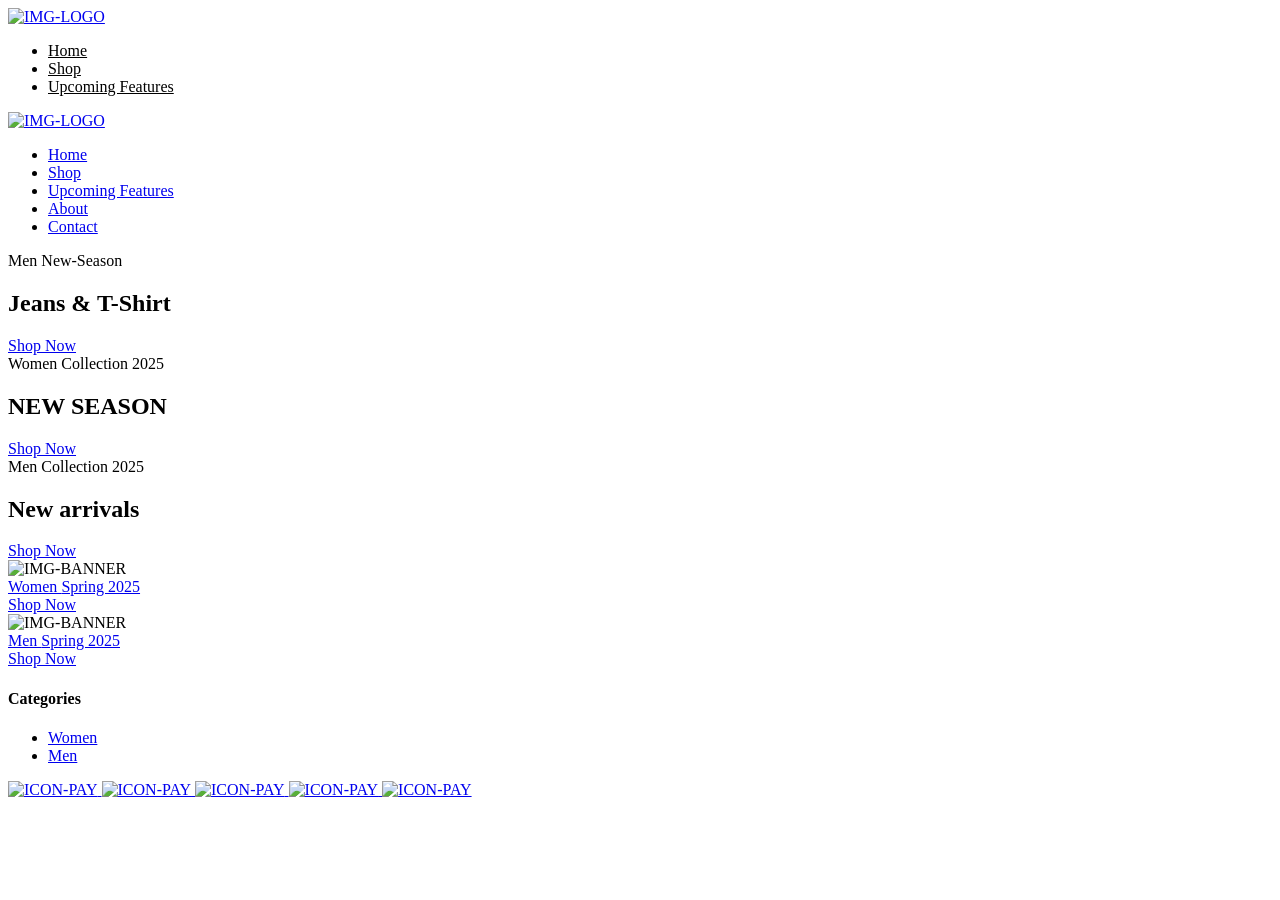
==== Files/templates/index.html @ 3124894f "Clean commit - removed venv and large files" ====
<!DOCTYPE html>
<html lang="en">
<head>
	<title>Home</title>
	<meta charset="UTF-8">
	<meta name="viewport" content="width=device-width, initial-scale=1">
<!--===============================================================================================-->	
<link rel="icon" type="image/png" href="static/images/icons/Try-Buy.png">
<!--===============================================================================================-->
	<link rel="stylesheet" type="text/css" href="static/vendor/bootstrap/css/bootstrap.min.css">
<!--===============================================================================================-->
	<link rel="stylesheet" type="text/css" href="static/fonts/font-awesome-4.7.0/css/font-awesome.min.css">
<!--===============================================================================================-->
	<link rel="stylesheet" type="text/css" href="static/fonts/iconic/css/material-design-iconic-font.min.css">
<!--===============================================================================================-->
	<link rel="stylesheet" type="text/css" href="static/fonts/linearicons-v1.0.0/icon-font.min.css">
<!--===============================================================================================-->
	<link rel="stylesheet" type="text/css" href="static/vendor/animate/animate.css">
<!--===============================================================================================-->	
	<link rel="stylesheet" type="text/css" href="static/vendor/css-hamburgers/hamburgers.min.css">
<!--===============================================================================================-->
	<link rel="stylesheet" type="text/css" href="static/vendor/animsition/css/animsition.min.css">
<!--===============================================================================================-->
	<link rel="stylesheet" type="text/css" href="static/vendor/select2/select2.min.css">
<!--===============================================================================================-->	
	<link rel="stylesheet" type="text/css" href="static/vendor/daterangepicker/daterangepicker.css">
<!--===============================================================================================-->
	<link rel="stylesheet" type="text/css" href="static/vendor/slick/slick.css">
<!--===============================================================================================-->
	<link rel="stylesheet" type="text/css" href="static/vendor/MagnificPopup/magnific-popup.css">
<!--===============================================================================================-->
	<link rel="stylesheet" type="text/css" href="static/vendor/perfect-scrollbar/perfect-scrollbar.css">
<!--===============================================================================================-->
	<link rel="stylesheet" type="text/css" href="static/css/util.css">
	<link rel="stylesheet" type="text/css" href="static/css/main.css">
<!--===============================================================================================-->
	<script type="module">
		// Import Firebase, Payment modules, and Auth Modal
		import * as FirebaseModule from '/static/js/firebase-integration.js';
		import { createPaymentModal, initPaymentModal, openPaymentModal } from '/static/js/payment-modal.js';
		import { createAuthModal } from '/static/js/auth-modal-professional.js';
		
		// Make globally available
		window.FirebaseModule = FirebaseModule;
		window.PaymentUtils = { openPaymentModal };
		
		// Initialize auth modal on page load
		document.addEventListener('DOMContentLoaded', () => {
			createAuthModal();
		});
	</script>
</head>
<body class="animsition">
	
	<!-- Header -->
	<header>
		<!-- Header desktop -->
		<div class="container-menu-desktop">
			<!-- Topbar -->
			

			<div class="wrap-menu-desktop">
				<nav class="limiter-menu-desktop container">
					
					<!-- Logo desktop -->		
					<a href="http://127.0.0.1:5000/index" class="logo">
						<img src="static/images/icons/Try-Buy.png" alt="IMG-LOGO">
					</a>

				<!-- Menu desktop -->
				<div class="menu-desktop">
					<ul class="main-menu">
						<li class="active-menu">
							<a href="http://127.0.0.1:5000/index" style="color: black;">Home</a>
						</li>

						<li>
							<a href="http://127.0.0.1:5000/product" style="color: black;">Shop</a>
						</li>

						<li>
							<a href="http://127.0.0.1:5000/features"style="color: black;">Upcoming Features</a>
						</li>

						
					</ul>
				</div>	
				
			<!-- Auth Container -->
			<div id="auth-container" style="
				position: absolute;
				top: 20px;
				right: 20px;
				z-index: 999;
			"></div>
			
			<!-- Payment Modal Container -->
			<div id="payment-modal-container"></div>
			
			<script type="module">
				// Import Firebase and Payment modules
				import * as FirebaseModule from '/static/js/firebase-integration.js';
				import { createPaymentModal, initPaymentModal } from '/static/js/payment-modal.js';
				
				// Make globally available
				window.FirebaseModule = FirebaseModule;
				
				// Initialize payment modal
				createPaymentModal();
				initPaymentModal(FirebaseModule);
				
				// Update auth UI (login button or avatar)
				function updateAuthUI() {
					const user = FirebaseModule.getCurrentUser();
					const container = document.getElementById('auth-container');
					
					if (!container) {
						console.warn('Auth container not found');
						return;
					}
					
					if (user) {
						// Show avatar
						const initials = (user.displayName || user.email || 'U').substring(0, 2).toUpperCase();
						container.innerHTML = `
							<div style="position: relative;">
								<button id="user-avatar" style="
									width: 45px;
									height: 45px;
									border-radius: 50%;
									background: linear-gradient(135deg, #6366f1, #ec4899);
									color: white;
									border: none;
									font-weight: bold;
									cursor: pointer;
									font-size: 16px;
									transition: transform 0.2s;
								" title="Click for menu">${initials}</button>
								
								<div id="user-dropdown" style="
									display: none;
									position: absolute;
									top: 55px;
									right: 0;
									background: white;
									border-radius: 12px;
									box-shadow: 0 8px 24px rgba(0,0,0,0.12);
									min-width: 220px;
									z-index: 10000;
									overflow: hidden;
								">
									<div style="padding: 16px; border-bottom: 1px solid #e2e8f0; background: #f8f9fa;">
										<p style="margin: 0; font-weight: 600; color: #1e293b; font-size: 0.95rem;">${user.displayName || 'User'}</p>
										<p style="margin: 4px 0 0 0; font-size: 0.8rem; color: #64748b;">${user.email}</p>
									</div>
									<button id="logout-btn" style="
										width: 100%;
										padding: 12px 16px;
										border: none;
										background: none;
										color: #ef4444;
										cursor: pointer;
										text-align: left;
										font-weight: 500;
										font-size: 0.9rem;
										transition: background 0.2s;
									">🚪 Logout</button>
								</div>
							</div>
						`;
						
						// Avatar click - Show account menu
						setTimeout(() => {
							const btn = document.getElementById('user-avatar');
							const dropdown = document.getElementById('user-dropdown');
							if (btn) {
								btn.addEventListener('click', (e) => {
									e.stopPropagation();
									dropdown.style.display = dropdown.style.display === 'none' ? 'block' : 'none';
								});
							}
							
							// Close dropdown when clicking outside
							document.addEventListener('click', (e) => {
								if (dropdown && btn && !btn.contains(e.target) && !dropdown.contains(e.target)) {
									dropdown.style.display = 'none';
								}
							});
							
							// Logout button
							if (document.getElementById('logout-btn')) {
								document.getElementById('logout-btn').addEventListener('click', async () => {
									await FirebaseModule.logout();
									window.location.reload();
								});
							}
						}, 0);
						
					} else {
						// Show login button
						container.innerHTML = `
							<button id="login-btn" style="
								padding: 10px 20px;
								background: linear-gradient(135deg, #6366f1, #ec4899);
								color: white;
								border: none;
								border-radius: 8px;
								cursor: pointer;
								font-weight: 600;
								font-size: 0.9rem;
								transition: all 0.2s;
							">🔐 Login</button>
						`;
						
						setTimeout(() => {
							const btn = document.getElementById('login-btn');
							if (btn) {
								btn.addEventListener('click', () => window.openAuthModal('login'));
							}
						}, 0);
					}
				}
				
				// Listen to auth state changes and update UI
				FirebaseModule.onAuthStateChange((user) => {
					console.log('Auth state changed:', user ? user.email : 'logged out');
					updateAuthUI();
				});
				
				// Initial UI update
				console.log('Initializing auth UI on home page');
				updateAuthUI();
			</script>					
				</nav>
			</div>	
		</div>

		<!-- Header Mobile -->
		<div class="wrap-header-mobile">
			<!-- Logo moblie -->		
			<div class="logo-mobile">
				<a href="http://127.0.0.1:5000/index"><img src="static/images/icons/Try-Buy.png" alt="IMG-LOGO"></a>
			</div>

			<!-- Button show menu -->
			<div class="btn-show-menu-mobile hamburger hamburger--squeeze">
				<span class="hamburger-box">
					<span class="hamburger-inner"></span>
				</span>
			</div>
		</div>


		<!-- Menu Mobile -->
		<div class="menu-mobile">
			
			<ul class="main-menu-m">
				<li>
					<a href="http://127.0.0.1:5000/index">Home</a>
				</li>

				<li>
					<a href="http://127.0.0.1:5000/product">Shop</a>
				</li>

				<li>
					<a href="http://127.0.0.1:5000/features">Upcoming Features</a>
				</li>

				<li>
					<a href="http://127.0.0.1:5000/about">About</a>
				</li>

				<li>
					<a href="http://127.0.0.1:5000/contact">Contact</a>
				</li>
			</ul>
		</div>

		</header>
	
	<!-- Slider -->
	<section class="section-slide">
		<div class="wrap-slick1">
			<div class="slick1">
				

				<div class="item-slick1 " style="background-image: url('https://cdn.andamen.com/media/catalog/product/cache/1/image/9df78eab33525d08d6e5fb8d27136e95/a/n/andamen-3.0-indus-773.jpg');">
					<div class="container h-full">
						<div class="flex-col-l-m h-full p-t-100 p-b-30 respon5">
							<div class="layer-slick1 animated visible-false" data-appear="rollIn" data-delay="0">
								<span class="ltext-101 cl2 respon2">
									Men New-Season
								</span>
							</div>
								
							<div class="layer-slick1 animated visible-false" data-appear="lightSpeedIn" data-delay="800">
								<h2 class="ltext-201 cl2 p-t-19 p-b-43 respon1">
									Jeans & T-Shirt
								</h2>
							</div>
								
							<div class="layer-slick1 animated visible-false" data-appear="slideInUp" data-delay="1600">
								<a href="http://127.0.0.1:5000/product" class="flex-c-m stext-101 cl0 size-101 bg1 bor1 hov-btn1 p-lr-15 trans-04">
									Shop Now
								</a>
							</div>
						</div>
					</div>
				</div>
				<div class="item-slick1" style="background-image: url(https://images.alphacoders.com/570/thumb-1920-570610.jpg);">
					<div class="container h-full">
						<div class="flex-col-l-m h-full p-t-100 p-b-30 respon5">
							<div class="layer-slick1 animated visible-false" data-appear="fadeInDown" data-delay="0">
                                <span class="ltext-101 cl2 respon2">
                                    Women Collection 2025
                                </span>
							</div>
								
							<div class="layer-slick1 animated visible-false" data-appear="fadeInUp" data-delay="800">
								<h2 class="ltext-201 cl2 p-t-19 p-b-43 respon1">
									NEW SEASON
								</h2>
							</div>
								
							<div class="layer-slick1 animated visible-false" data-appear="zoomIn" data-delay="1600">
								<a href="http://127.0.0.1:5000/product" class="flex-c-m stext-101 cl0 size-101 bg1 bor1 hov-btn1 p-lr-15 trans-04">
									Shop Now
								</a>
							</div>
						</div>
					</div>
				</div>
				<div class="item-slick1" style="background-image: url(  https://8degreethemes.com/demo/wp-store-pro/clothing/wp-content/uploads/2016/12/banner.jpg);">
					<div class="container h-full">
						<div class="flex-col-l-m h-full p-t-100 p-b-30 respon5">
							<div class="layer-slick1 animated visible-false" data-appear="rotateInDownLeft" data-delay="0">
                                <span class="ltext-101 cl2 respon2">
                                    Men Collection 2025
                                </span>
							</div>
								
							<div class="layer-slick1 animated visible-false" data-appear="rotateInUpRight" data-delay="800">
								<h2 class="ltext-201 cl2 p-t-19 p-b-43 respon1">
									New arrivals
								</h2>
							</div>
								
							<div class="layer-slick1 animated visible-false" data-appear="rotateIn" data-delay="1600">
								<a href="http://127.0.0.1:5000/product" class="flex-c-m stext-101 cl0 size-101 bg1 bor1 hov-btn1 p-lr-15 trans-04">
									Shop Now
								</a>
							</div>
						</div>
					</div>
				</div>
			</div>
		</div>
	</section>


	<!-- Banner -->
	<div class="sec-banner bg0 p-t-80 p-b-50">
		<div class="container">
			<div class="row">
				<div class="col-md-6 col-xl-4 p-b-30 m-lr-auto">
					<!-- Block1 -->
					<div class="block1 wrap-pic-w">
						<img src="static/images/home-women-1.jpg" alt="IMG-BANNER">

						<a href="http://127.0.0.1:5000/product" class="block1-txt ab-t-l s-full flex-col-l-sb p-lr-38 p-tb-34 trans-03 respon3">
							<div class="block1-txt-child1 flex-col-l">
								<span class="block1-name ltext-102 trans-04 p-b-8">
									Women
								</span>

                                <span class="block1-info stext-102 trans-04">
                                    Spring 2025
                                </span>
							</div>

							<div class="block1-txt-child2 p-b-4 trans-05">
								<div class="block1-link stext-101 cl0 trans-09">
									Shop Now
								</div>
							</div>
						</a>
					</div>
				</div>

				<div class="col-md-6 col-xl-4 p-b-30 m-lr-auto">
					<!-- Block1 -->
					<div class="block1 wrap-pic-w">
						<img src="static/images/home-men-1.jpeg" alt="IMG-BANNER">

						<a href="http://127.0.0.1:5000/product" class="block1-txt ab-t-l s-full flex-col-l-sb p-lr-38 p-tb-34 trans-03 respon3">
							<div class="block1-txt-child1 flex-col-l">
								<span class="block1-name ltext-102 trans-04 p-b-8">
									Men
								</span>

                                <span class="block1-info stext-102 trans-04">
                                    Spring 2025
                                </span>
							</div>

							<div class="block1-txt-child2 p-b-4 trans-05">
								<div class="block1-link stext-101 cl0 trans-09">
									Shop Now
								</div>
							</div>
						</a>
					</div>
				</div>
			</div>
		</div>
	</div>

<!-- Footer -->
<footer class="bg3 p-t-75 p-b-32">
	<div class="container">
		<div class="row">
			<div class="col-sm-6 col-lg-3 p-b-50">
				<h4 class="stext-301 cl0 p-b-30">
					Categories
					
				</h4>

				<ul>
					<li class="p-b-10">
						<a href="http://127.0.0.1:5000/product" class="stext-107 cl7 hov-cl1 trans-04">
							Women
						</a>
					</li>

					<li class="p-b-10">
						<a href="http://127.0.0.1:5000/product" class="stext-107 cl7 hov-cl1 trans-04">
							Men
						</a>
					</li>

				</ul>
			</div>

			

			

		<div class="p-t-40">
			<div class="flex-c-m flex-w p-b-18">
				<a href="#" class="m-all-1">
					<img src="static/images/icons/icon-pay-01.png" alt="ICON-PAY">
				</a>

				<a href="#" class="m-all-1">
					<img src="static/images/icons/icon-pay-02.png" alt="ICON-PAY">
				</a>

				<a href="#" class="m-all-1">
					<img src="static/images/icons/icon-pay-03.png" alt="ICON-PAY">
				</a>

				<a href="#" class="m-all-1">
					<img src="static/images/icons/icon-pay-04.png" alt="ICON-PAY">
				</a>

				<a href="#" class="m-all-1">
					<img src="static/images/icons/icon-pay-05.png" alt="ICON-PAY">
				</a>
			</div>

			
		</div>
	</div>
</footer>


	<!-- Back to top -->
	<div class="btn-back-to-top" id="myBtn">
		<span class="symbol-btn-back-to-top">
			<i class="zmdi zmdi-chevron-up"></i>
		</span>
	</div>
<!--===============================================================================================-->	
	<script src="static/vendor/jquery/jquery-3.2.1.min.js"></script>
<!--===============================================================================================-->
	<script src="static/vendor/animsition/js/animsition.min.js"></script>
<!--===============================================================================================-->
	<script src="static/vendor/bootstrap/js/popper.js"></script>
	<script src="static/vendor/bootstrap/js/bootstrap.min.js"></script>
<!--===============================================================================================-->
	<script src="static/vendor/select2/select2.min.js"></script>
	<script>
		$(".js-select2").each(function(){
			$(this).select2({
				minimumResultsForSearch: 20,
				dropdownParent: $(this).next('.dropDownSelect2')
			});
		})
	</script>
<!--===============================================================================================-->
	<script src="static/vendor/daterangepicker/moment.min.js"></script>
	<script src="static/vendor/daterangepicker/daterangepicker.js"></script>
<!--===============================================================================================-->
	<script src="static/vendor/slick/slick.min.js"></script>
	<script src="static/js/slick-custom.js"></script>
<!--===============================================================================================-->
	<script src="static/vendor/parallax100/parallax100.js"></script>
	<script>
        $('.parallax100').parallax100();
	</script>
<!--===============================================================================================-->
	<script src="static/vendor/MagnificPopup/jquery.magnific-popup.min.js"></script>
	<script>
		$('.gallery-lb').each(function() { // the containers for all your galleries
			$(this).magnificPopup({
		        delegate: 'a', // the selector for gallery item
		        type: 'image',
		        gallery: {
		        	enabled:true
		        },
		        mainClass: 'mfp-fade'
		    });
		});
	</script>
<!--===============================================================================================-->
	<script src="static/vendor/isotope/isotope.pkgd.min.js"></script>
<!--===============================================================================================-->
	<script src="static/vendor/sweetalert/sweetalert.min.js"></script>
	<script>
		$('.js-addwish-b2').on('click', function(e){
			e.preventDefault();
		});

		$('.js-addwish-b2').each(function(){
			var nameProduct = $(this).parent().parent().find('.js-name-b2').html();
			$(this).on('click', function(){
				swal(nameProduct, "is added to wishlist !", "success");

				$(this).addClass('js-addedwish-b2');
				$(this).off('click');
			});
		});

		$('.js-addwish-detail').each(function(){
			var nameProduct = $(this).parent().parent().parent().find('.js-name-detail').html();

			$(this).on('click', function(){
				swal(nameProduct, "is added to wishlist !", "success");

				$(this).addClass('js-addedwish-detail');
				$(this).off('click');
			});
		});

		/*---------------------------------------------*/

		$('.js-addcart-detail').each(function(){
			var nameProduct = $(this).parent().parent().parent().parent().find('.js-name-detail').html();
			$(this).on('click', function(){
				swal(nameProduct, "is added to cart !", "success");
			});
		});
	
	</script>
<!--===============================================================================================-->
	<script src="static/vendor/perfect-scrollbar/perfect-scrollbar.min.js"></script>
	<script>
		$('.js-pscroll').each(function(){
			$(this).css('position','relative');
			$(this).css('overflow','hidden');
			var ps = new PerfectScrollbar(this, {
				wheelSpeed: 1,
				scrollingThreshold: 1000,
				wheelPropagation: false,
			});

			$(window).on('resize', function(){
				ps.update();
			})
		});
	</script>
<!--===============================================================================================-->
	<script src="static/js/main.js"></script>

</body>
</html>
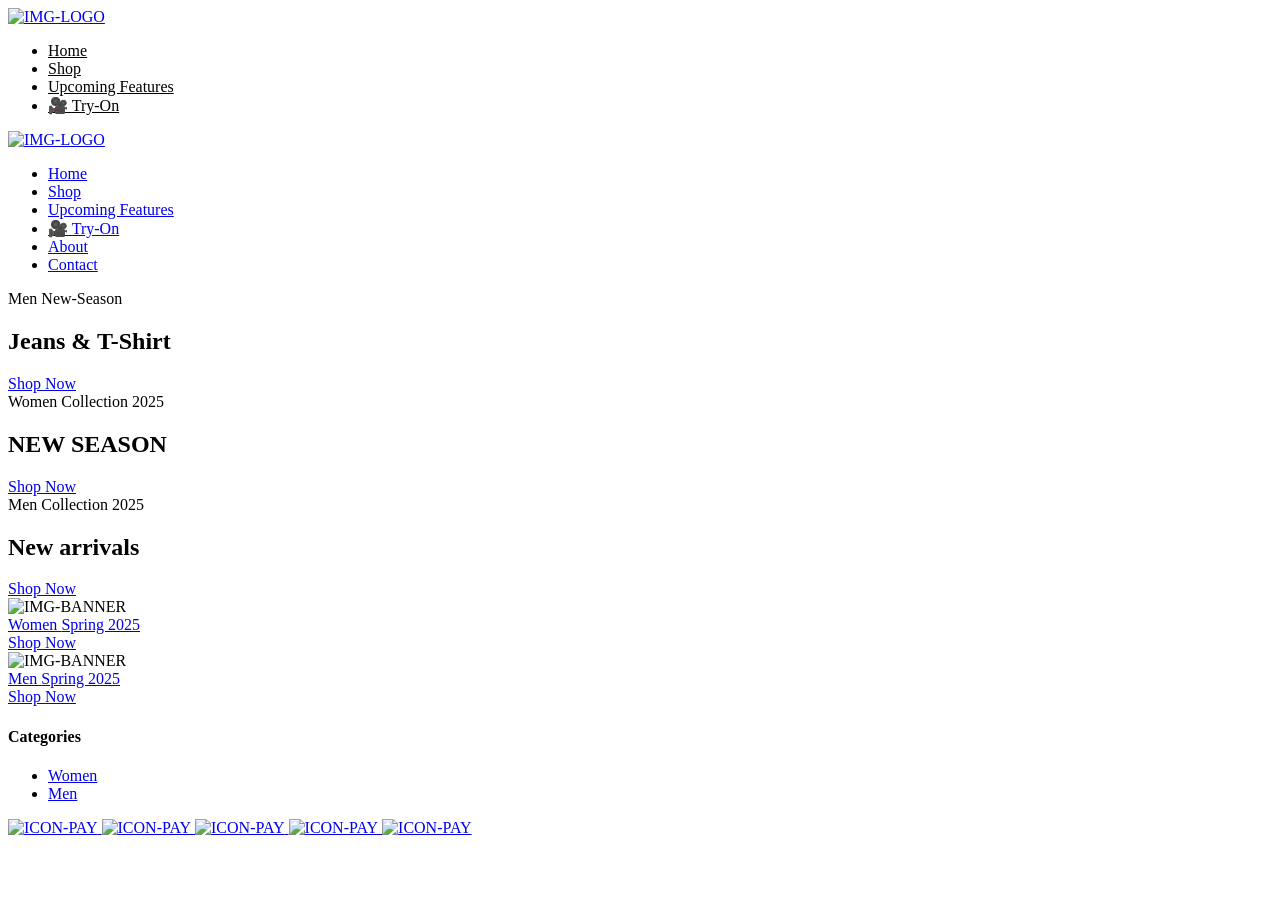
==== commit aae88a27: "Implement web-based virtual try-on with real-time camera integration" ====
--- a/Files/templates/index.html
+++ b/Files/templates/index.html
@@ -35,7 +35,11 @@
 	<link rel="stylesheet" type="text/css" href="static/css/main.css">
 <!--===============================================================================================-->
 	<script type="module">
-		// Import Firebase, Payment modules, and Auth Modal
+		// ============================================
+		// SINGLE CONSOLIDATED INITIALIZATION
+		// ============================================
+		
+		// Import all modules
 		import * as FirebaseModule from '/static/js/firebase-integration.js';
 		import { createPaymentModal, initPaymentModal, openPaymentModal } from '/static/js/payment-modal.js';
 		import { createAuthModal } from '/static/js/auth-modal-professional.js';
@@ -44,10 +48,147 @@
 		window.FirebaseModule = FirebaseModule;
 		window.PaymentUtils = { openPaymentModal };
 		
-		// Initialize auth modal on page load
-		document.addEventListener('DOMContentLoaded', () => {
-			createAuthModal();
+		// Create auth modal FIRST (this sets up window.openAuthModal)
+		console.log('[APP] Creating auth modal...');
+		createAuthModal();
+		console.log('[APP] Auth modal created, window.openAuthModal:', typeof window.openAuthModal);
+		
+		// Create payment modal
+		console.log('[APP] Creating payment modal...');
+		createPaymentModal();
+		initPaymentModal(FirebaseModule);
+		
+		// Set up auth UI
+		function setupAuthUI() {
+			const user = FirebaseModule.getCurrentUser();
+			const container = document.getElementById('auth-container');
+			
+			if (!container) {
+				console.warn('[APP] Auth container not found');
+				return;
+			}
+			
+			if (user) {
+				// Show avatar
+				const initials = (user.displayName || user.email || 'U').substring(0, 2).toUpperCase();
+				container.innerHTML = `
+					<div style="position: relative;">
+						<button id="user-avatar" style="
+							width: 45px;
+							height: 45px;
+							border-radius: 50%;
+							background: linear-gradient(135deg, #6366f1, #ec4899);
+							color: white;
+							border: none;
+							font-weight: bold;
+							cursor: pointer;
+							font-size: 16px;
+							transition: transform 0.2s;
+						" title="Click for menu">${initials}</button>
+						
+						<div id="user-dropdown" style="
+							display: none;
+							position: absolute;
+							top: 55px;
+							right: 0;
+							background: white;
+							border-radius: 12px;
+							box-shadow: 0 8px 24px rgba(0,0,0,0.12);
+							min-width: 220px;
+							z-index: 10000;
+							overflow: hidden;
+						">
+							<div style="padding: 16px; border-bottom: 1px solid #e2e8f0; background: #f8f9fa;">
+								<p style="margin: 0; font-weight: 600; color: #1e293b; font-size: 0.95rem;">${user.displayName || 'User'}</p>
+								<p style="margin: 4px 0 0 0; font-size: 0.8rem; color: #64748b;">${user.email}</p>
+							</div>
+							<button id="logout-btn" style="
+								width: 100%;
+								padding: 12px 16px;
+								border: none;
+								background: none;
+								color: #ef4444;
+								cursor: pointer;
+								text-align: left;
+								font-weight: 500;
+								font-size: 0.9rem;
+								transition: background 0.2s;
+							">🚪 Logout</button>
+						</div>
+					</div>
+				`;
+				
+				setTimeout(() => {
+					const btn = document.getElementById('user-avatar');
+					const dropdown = document.getElementById('user-dropdown');
+					if (btn) {
+						btn.addEventListener('click', (e) => {
+							e.stopPropagation();
+							dropdown.style.display = dropdown.style.display === 'none' ? 'block' : 'none';
+						});
+					}
+					
+					document.addEventListener('click', (e) => {
+						if (dropdown && btn && !btn.contains(e.target) && !dropdown.contains(e.target)) {
+							dropdown.style.display = 'none';
+						}
+					});
+					
+					if (document.getElementById('logout-btn')) {
+						document.getElementById('logout-btn').addEventListener('click', async () => {
+							await FirebaseModule.logout();
+							window.location.reload();
+						});
+					}
+				}, 0);
+				
+			} else {
+				// Show login button
+				container.innerHTML = `
+					<button id="login-btn" style="
+						padding: 10px 20px;
+						background: linear-gradient(135deg, #6366f1, #ec4899);
+						color: white;
+						border: none;
+						border-radius: 8px;
+						cursor: pointer;
+						font-weight: 600;
+						font-size: 0.9rem;
+						transition: all 0.2s;
+					">🔐 Login</button>
+				`;
+				
+				setTimeout(() => {
+					const btn = document.getElementById('login-btn');
+					if (btn) {
+						console.log('[APP] Login button found, adding click listener. window.openAuthModal:', typeof window.openAuthModal);
+						btn.addEventListener('click', () => {
+							console.log('[APP] Login button clicked!');
+							if (window.openAuthModal) {
+								window.openAuthModal('login');
+							} else {
+								console.error('[APP] window.openAuthModal is not defined!');
+							}
+						});
+					} else {
+						console.warn('[APP] Login button element not found');
+					}
+				}, 0);
+			}
+		}
+		
+		// Listen to auth state and update UI
+		console.log('[APP] Setting up auth state listener...');
+		FirebaseModule.onAuthStateChange((user) => {
+			console.log('[APP] Auth state changed:', user ? user.email : 'logged out');
+			setupAuthUI();
 		});
+		
+		// Initial UI update
+		console.log('[APP] Running initial auth UI setup...');
+		setupAuthUI();
+		
+		console.log('[APP] Initialization complete!');
 	</script>
 </head>
 <body class="animsition">
@@ -63,7 +204,7 @@
 				<nav class="limiter-menu-desktop container">
 					
 					<!-- Logo desktop -->		
-					<a href="http://127.0.0.1:5000/index" class="logo">
+					<a href="/index" class="logo">
 						<img src="static/images/icons/Try-Buy.png" alt="IMG-LOGO">
 					</a>
 
@@ -71,15 +212,19 @@
 				<div class="menu-desktop">
 					<ul class="main-menu">
 						<li class="active-menu">
-							<a href="http://127.0.0.1:5000/index" style="color: black;">Home</a>
+							<a href="/index" style="color: black;">Home</a>
 						</li>
 
 						<li>
-							<a href="http://127.0.0.1:5000/product" style="color: black;">Shop</a>
+							<a href="/product" style="color: black;">Shop</a>
 						</li>
 
 						<li>
-							<a href="http://127.0.0.1:5000/features"style="color: black;">Upcoming Features</a>
+							<a href="/features"style="color: black;">Upcoming Features</a>
+						</li>
+
+						<li>
+							<a href="/tryon-web" style="color: black;">🎥 Try-On</a>
 						</li>
 
 						
@@ -96,141 +241,6 @@
 			
 			<!-- Payment Modal Container -->
 			<div id="payment-modal-container"></div>
-			
-			<script type="module">
-				// Import Firebase and Payment modules
-				import * as FirebaseModule from '/static/js/firebase-integration.js';
-				import { createPaymentModal, initPaymentModal } from '/static/js/payment-modal.js';
-				
-				// Make globally available
-				window.FirebaseModule = FirebaseModule;
-				
-				// Initialize payment modal
-				createPaymentModal();
-				initPaymentModal(FirebaseModule);
-				
-				// Update auth UI (login button or avatar)
-				function updateAuthUI() {
-					const user = FirebaseModule.getCurrentUser();
-					const container = document.getElementById('auth-container');
-					
-					if (!container) {
-						console.warn('Auth container not found');
-						return;
-					}
-					
-					if (user) {
-						// Show avatar
-						const initials = (user.displayName || user.email || 'U').substring(0, 2).toUpperCase();
-						container.innerHTML = `
-							<div style="position: relative;">
-								<button id="user-avatar" style="
-									width: 45px;
-									height: 45px;
-									border-radius: 50%;
-									background: linear-gradient(135deg, #6366f1, #ec4899);
-									color: white;
-									border: none;
-									font-weight: bold;
-									cursor: pointer;
-									font-size: 16px;
-									transition: transform 0.2s;
-								" title="Click for menu">${initials}</button>
-								
-								<div id="user-dropdown" style="
-									display: none;
-									position: absolute;
-									top: 55px;
-									right: 0;
-									background: white;
-									border-radius: 12px;
-									box-shadow: 0 8px 24px rgba(0,0,0,0.12);
-									min-width: 220px;
-									z-index: 10000;
-									overflow: hidden;
-								">
-									<div style="padding: 16px; border-bottom: 1px solid #e2e8f0; background: #f8f9fa;">
-										<p style="margin: 0; font-weight: 600; color: #1e293b; font-size: 0.95rem;">${user.displayName || 'User'}</p>
-										<p style="margin: 4px 0 0 0; font-size: 0.8rem; color: #64748b;">${user.email}</p>
-									</div>
-									<button id="logout-btn" style="
-										width: 100%;
-										padding: 12px 16px;
-										border: none;
-										background: none;
-										color: #ef4444;
-										cursor: pointer;
-										text-align: left;
-										font-weight: 500;
-										font-size: 0.9rem;
-										transition: background 0.2s;
-									">🚪 Logout</button>
-								</div>
-							</div>
-						`;
-						
-						// Avatar click - Show account menu
-						setTimeout(() => {
-							const btn = document.getElementById('user-avatar');
-							const dropdown = document.getElementById('user-dropdown');
-							if (btn) {
-								btn.addEventListener('click', (e) => {
-									e.stopPropagation();
-									dropdown.style.display = dropdown.style.display === 'none' ? 'block' : 'none';
-								});
-							}
-							
-							// Close dropdown when clicking outside
-							document.addEventListener('click', (e) => {
-								if (dropdown && btn && !btn.contains(e.target) && !dropdown.contains(e.target)) {
-									dropdown.style.display = 'none';
-								}
-							});
-							
-							// Logout button
-							if (document.getElementById('logout-btn')) {
-								document.getElementById('logout-btn').addEventListener('click', async () => {
-									await FirebaseModule.logout();
-									window.location.reload();
-								});
-							}
-						}, 0);
-						
-					} else {
-						// Show login button
-						container.innerHTML = `
-							<button id="login-btn" style="
-								padding: 10px 20px;
-								background: linear-gradient(135deg, #6366f1, #ec4899);
-								color: white;
-								border: none;
-								border-radius: 8px;
-								cursor: pointer;
-								font-weight: 600;
-								font-size: 0.9rem;
-								transition: all 0.2s;
-							">🔐 Login</button>
-						`;
-						
-						setTimeout(() => {
-							const btn = document.getElementById('login-btn');
-							if (btn) {
-								btn.addEventListener('click', () => window.openAuthModal('login'));
-							}
-						}, 0);
-					}
-				}
-				
-				// Listen to auth state changes and update UI
-				FirebaseModule.onAuthStateChange((user) => {
-					console.log('Auth state changed:', user ? user.email : 'logged out');
-					updateAuthUI();
-				});
-				
-				// Initial UI update
-				console.log('Initializing auth UI on home page');
-				updateAuthUI();
-			</script>					
 				</nav>
 			</div>	
 		</div>
@@ -239,7 +249,7 @@
 		<div class="wrap-header-mobile">
 			<!-- Logo moblie -->		
 			<div class="logo-mobile">
-				<a href="http://127.0.0.1:5000/index"><img src="static/images/icons/Try-Buy.png" alt="IMG-LOGO"></a>
+				<a href="/index"><img src="static/images/icons/Try-Buy.png" alt="IMG-LOGO"></a>
 			</div>
 
 			<!-- Button show menu -->
@@ -256,23 +266,27 @@
 			
 			<ul class="main-menu-m">
 				<li>
-					<a href="http://127.0.0.1:5000/index">Home</a>
+					<a href="/index">Home</a>
 				</li>
 
 				<li>
-					<a href="http://127.0.0.1:5000/product">Shop</a>
+					<a href="/product">Shop</a>
 				</li>
 
 				<li>
-					<a href="http://127.0.0.1:5000/features">Upcoming Features</a>
+					<a href="/features">Upcoming Features</a>
 				</li>
 
 				<li>
-					<a href="http://127.0.0.1:5000/about">About</a>
+					<a href="/tryon-web">🎥 Try-On</a>
 				</li>
 
 				<li>
-					<a href="http://127.0.0.1:5000/contact">Contact</a>
+					<a href="/about">About</a>
+				</li>
+
+				<li>
+					<a href="/contact">Contact</a>
 				</li>
 			</ul>
 		</div>
@@ -301,7 +315,7 @@
 							</div>
 								
 							<div class="layer-slick1 animated visible-false" data-appear="slideInUp" data-delay="1600">
-								<a href="http://127.0.0.1:5000/product" class="flex-c-m stext-101 cl0 size-101 bg1 bor1 hov-btn1 p-lr-15 trans-04">
+								<a href="/product" class="flex-c-m stext-101 cl0 size-101 bg1 bor1 hov-btn1 p-lr-15 trans-04">
 									Shop Now
 								</a>
 							</div>
@@ -324,7 +338,7 @@
 							</div>
 								
 							<div class="layer-slick1 animated visible-false" data-appear="zoomIn" data-delay="1600">
-								<a href="http://127.0.0.1:5000/product" class="flex-c-m stext-101 cl0 size-101 bg1 bor1 hov-btn1 p-lr-15 trans-04">
+								<a href="/product" class="flex-c-m stext-101 cl0 size-101 bg1 bor1 hov-btn1 p-lr-15 trans-04">
 									Shop Now
 								</a>
 							</div>
@@ -347,7 +361,7 @@
 							</div>
 								
 							<div class="layer-slick1 animated visible-false" data-appear="rotateIn" data-delay="1600">
-								<a href="http://127.0.0.1:5000/product" class="flex-c-m stext-101 cl0 size-101 bg1 bor1 hov-btn1 p-lr-15 trans-04">
+								<a href="/product" class="flex-c-m stext-101 cl0 size-101 bg1 bor1 hov-btn1 p-lr-15 trans-04">
 									Shop Now
 								</a>
 							</div>
@@ -368,7 +382,7 @@
 					<div class="block1 wrap-pic-w">
 						<img src="static/images/home-women-1.jpg" alt="IMG-BANNER">
 
-						<a href="http://127.0.0.1:5000/product" class="block1-txt ab-t-l s-full flex-col-l-sb p-lr-38 p-tb-34 trans-03 respon3">
+						<a href="/product" class="block1-txt ab-t-l s-full flex-col-l-sb p-lr-38 p-tb-34 trans-03 respon3">
 							<div class="block1-txt-child1 flex-col-l">
 								<span class="block1-name ltext-102 trans-04 p-b-8">
 									Women
@@ -393,7 +407,7 @@
 					<div class="block1 wrap-pic-w">
 						<img src="static/images/home-men-1.jpeg" alt="IMG-BANNER">
 
-						<a href="http://127.0.0.1:5000/product" class="block1-txt ab-t-l s-full flex-col-l-sb p-lr-38 p-tb-34 trans-03 respon3">
+						<a href="/product" class="block1-txt ab-t-l s-full flex-col-l-sb p-lr-38 p-tb-34 trans-03 respon3">
 							<div class="block1-txt-child1 flex-col-l">
 								<span class="block1-name ltext-102 trans-04 p-b-8">
 									Men
@@ -428,13 +442,13 @@
 
 				<ul>
 					<li class="p-b-10">
-						<a href="http://127.0.0.1:5000/product" class="stext-107 cl7 hov-cl1 trans-04">
+						<a href="/product" class="stext-107 cl7 hov-cl1 trans-04">
 							Women
 						</a>
 					</li>
 
 					<li class="p-b-10">
-						<a href="http://127.0.0.1:5000/product" class="stext-107 cl7 hov-cl1 trans-04">
+						<a href="/product" class="stext-107 cl7 hov-cl1 trans-04">
 							Men
 						</a>
 					</li>
@@ -584,4 +598,4 @@
 	<script src="static/js/main.js"></script>
 
 </body>
-</html>+</html>
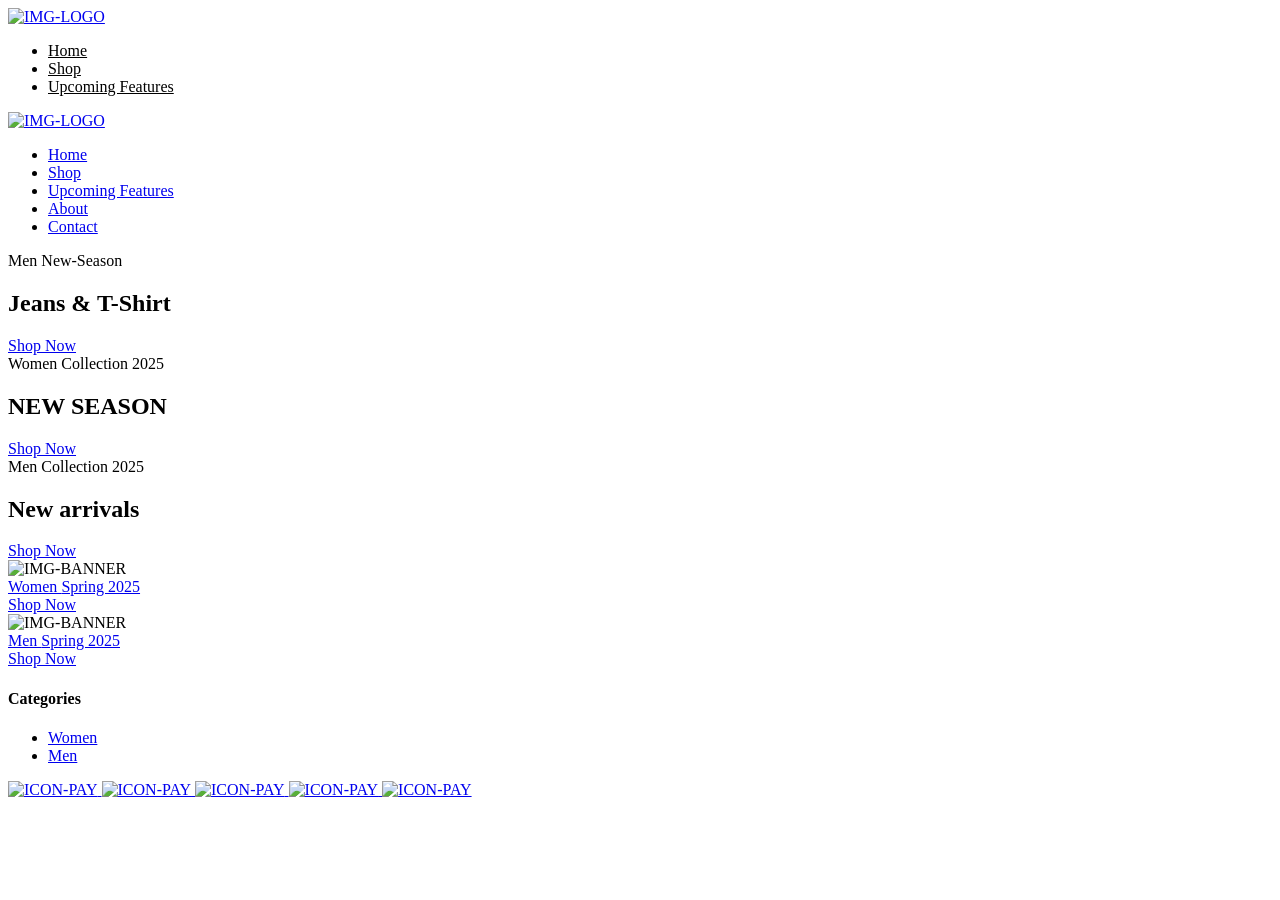
==== commit 88691415: "Fix: Redirect old try-on endpoint to new web try-on, revert navigation changes" ====
--- a/Files/templates/index.html
+++ b/Files/templates/index.html
@@ -223,10 +223,6 @@
 							<a href="/features"style="color: black;">Upcoming Features</a>
 						</li>
 
-						<li>
-							<a href="/tryon-web" style="color: black;">🎥 Try-On</a>
-						</li>
-
 						
 					</ul>
 				</div>	
@@ -278,10 +274,6 @@
 				</li>
 
 				<li>
-					<a href="/tryon-web">🎥 Try-On</a>
-				</li>
-
-				<li>
 					<a href="/about">About</a>
 				</li>
 
